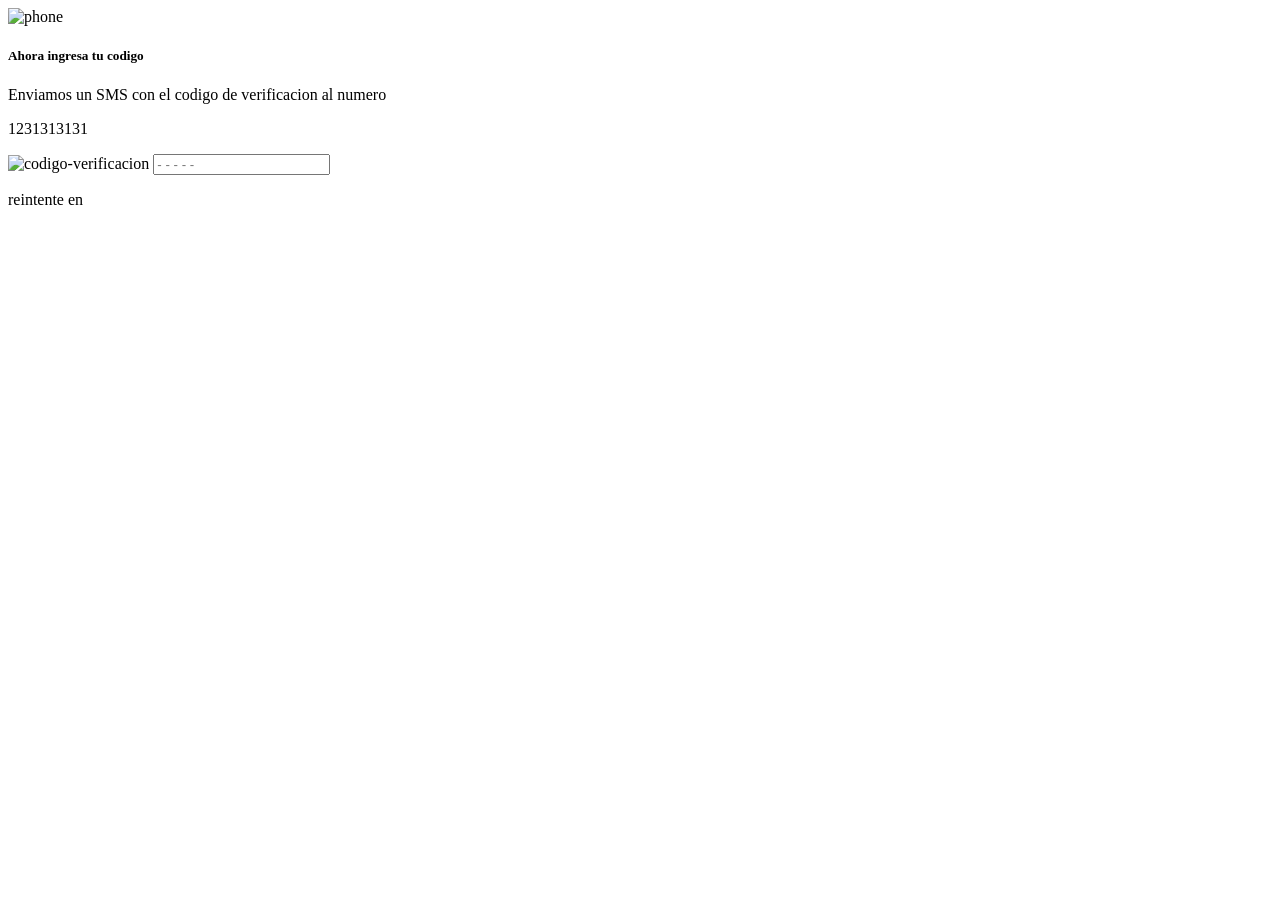
==== public/views/codigo.html @ 3808e452 "creando la funcion de validaciones y a su vez la funcion para la peticion del Codigo de validacion" ====
<!DOCTYPE html>
<html>
  <head>
    <meta charset="utf-8">
    <meta name="viewport" content="width=device-width, initial-scale=1.0">
    <title>Codigo de Validación</title>
    <link rel="stylesheet" href="../static/materialize-css/dist/css/materialize.min.css">
    <link rel="stylesheet" href="../css/main.css">
  </head>
  <body>
    <section class="container center">
      <div class="row contenedor-imagen">
          <img src="../img/icons/message.png" alt="phone" class="col s12 center">
      </div>
      <div class="row contenedor-titulo">
        <h5 class="col s12">Ahora ingresa tu codigo</h5z>
      </div>
      <div class="row constenedor-descripcion">
        <p class="col s12">Enviamos un SMS con el codigo de verificacion al numero </p>
        <p id="mostrarNumeroTelefono">1231313131</p>
      </div>
      <div class="row contenedor-formulario center">
        <form class="col s12" action="#">
          <div class="row">
            <div class="input-field col s12">
              <div class="">
                <img src="../img/icons/lock.png" alt="codigo-verificacion">
                <input type="text" placeholder="- - - - -">
              </div>
              <div class="contador center">
                <p>reintente en </p>
              </div>
            </div>
          </div>
        </form>
      </div>
    </section>


    <script type="text/javascript" src="../static/jquery/dist/jquery.min.js"></script>
    <script type="text/javascript" src="../static/materialize-css/dist/js/materialize.min.js"></script>
    <script type="text/javascript" src="../js/app.js"></script>
  </body>
</html>
---- public/css/main.css ----
body{

}
.carousel{
  height: 87vh !important;
}

.btn{
  background-color: #fbd43b;
}
.carousel .indicators .indicator-item{
  background-color: #f8f8f8;
}
.carousel .indicators .indicator-item.active{
  background-color: #f64552
}
.contenedor-imagen{
  width: 150px;
}
/*.contenedor-imagen img{
  margin: 0 auto;
}*/
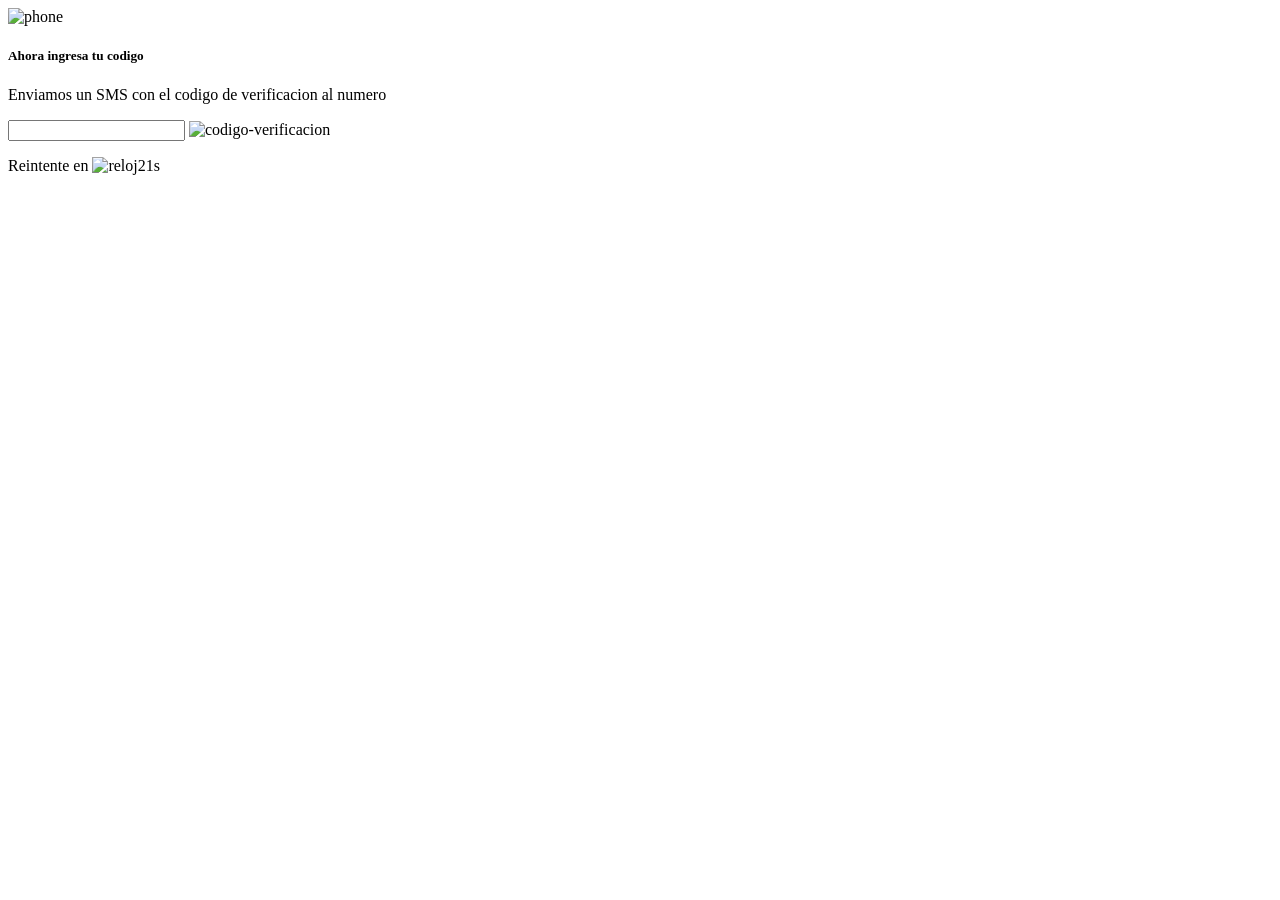
==== commit f5041008: "creando la funcion para generar el codigo cada 21s" ====
--- a/public/views/codigo.html
+++ b/public/views/codigo.html
@@ -17,18 +17,18 @@
       </div>
       <div class="row constenedor-descripcion">
         <p class="col s12">Enviamos un SMS con el codigo de verificacion al numero </p>
-        <p id="mostrarNumeroTelefono">1231313131</p>
+        <p id="mostrarNumeroTelefono"></p>
       </div>
       <div class="row contenedor-formulario center">
         <form class="col s12" action="#">
           <div class="row">
-            <div class="input-field col s12">
-              <div class="">
-                <img src="../img/icons/lock.png" alt="codigo-verificacion">
-                <input type="text" placeholder="- - - - -">
+            <div class="col s12">
+              <div class="input-field col s12">
+                <input type="text" id="inputCodigoVerif" >
+                <label for="inputCodigoVerif"><img src="../img/icons/lock.png" alt="codigo-verificacion"/></label>
               </div>
-              <div class="contador center">
-                <p>reintente en </p>
+              <div class="contador col s12">
+                <p>Reintente en <img src="../img/icons/clock.png" alt="reloj">21s</p>
               </div>
             </div>
           </div>
@@ -40,5 +40,7 @@
     <script type="text/javascript" src="../static/jquery/dist/jquery.min.js"></script>
     <script type="text/javascript" src="../static/materialize-css/dist/js/materialize.min.js"></script>
     <script type="text/javascript" src="../js/app.js"></script>
+    <script type="text/javascript" src="../js/codigo.js"></script>
+
   </body>
 </html>
--- a/public/css/main.css
+++ b/public/css/main.css
@@ -20,3 +20,9 @@
 /*.contenedor-imagen img{
   margin: 0 auto;
 }*/
+.input-field label img{
+  width: 5%;
+}
+.contador p img{
+  width: 7%;
+}
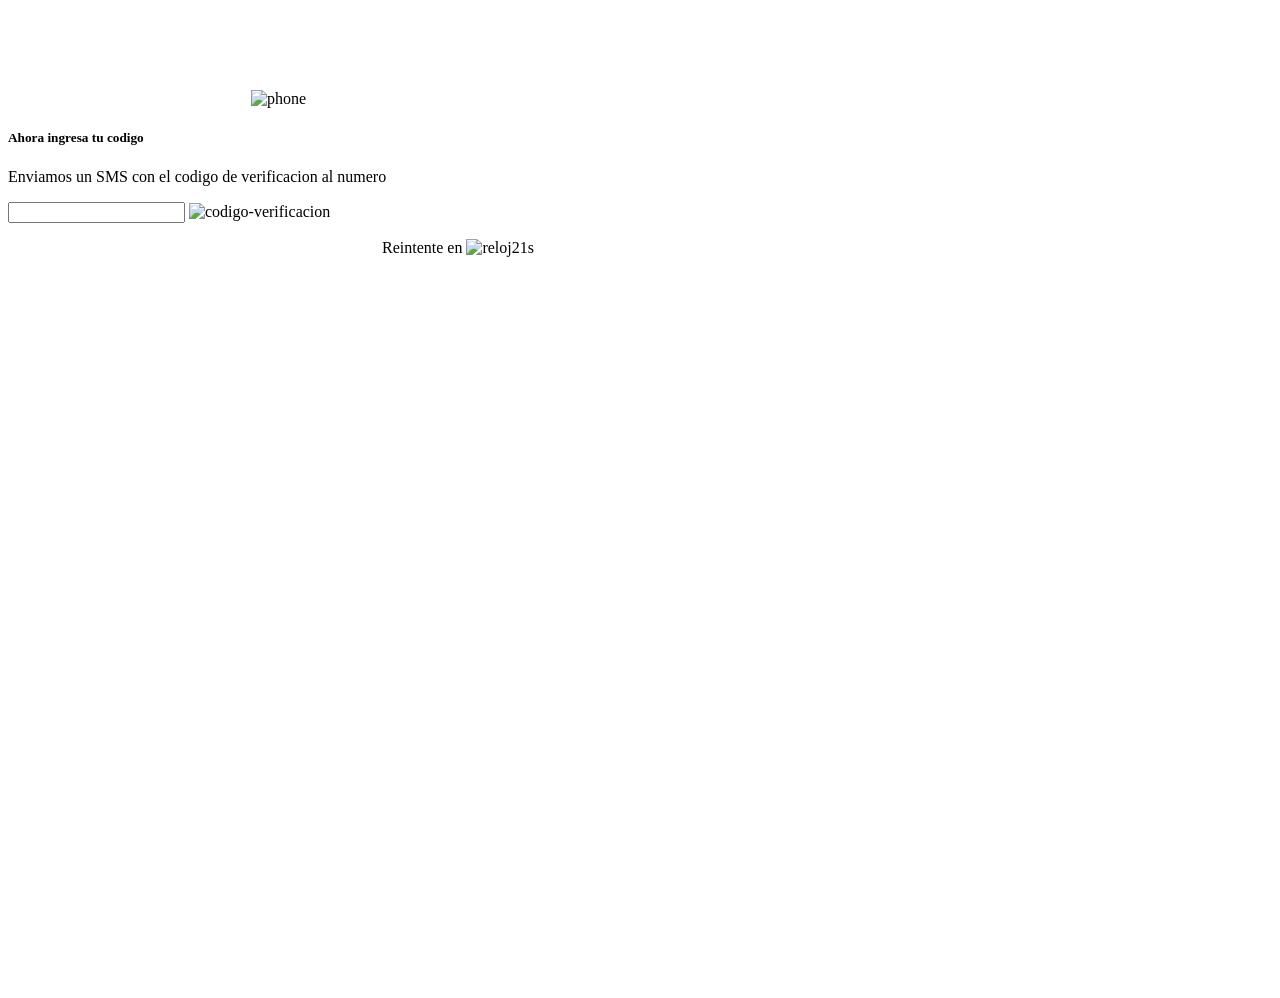
==== commit 7ea60258: "mejorando estilos para mobil" ====
--- a/public/views/codigo.html
+++ b/public/views/codigo.html
@@ -9,21 +9,27 @@
   </head>
   <body>
     <section class="container center">
-      <div class="row contenedor-imagen">
-          <img src="../img/icons/message.png" alt="phone" class="col s12 center">
+      <div class="row">
+        <div class="col s12 contenedor-imagen">
+          <img src="../img/icons/message.png" alt="phone">
+        </div>
       </div>
-      <div class="row contenedor-titulo">
-        <h5 class="col s12">Ahora ingresa tu codigo</h5z>
+      <div class="row">
+        <div  class="col s12 contenedor-titulo">
+          <h5>Ahora ingresa tu codigo</h5>
+        </div>
       </div>
-      <div class="row constenedor-descripcion">
-        <p class="col s12">Enviamos un SMS con el codigo de verificacion al numero </p>
-        <p id="mostrarNumeroTelefono"></p>
+      <div class="row ">
+        <div class="col s12 constenedor-descripcion">
+          <p>Enviamos un SMS con el codigo de verificacion al numero </p>
+          <p id="mostrarNumeroTelefono"></p>
+        </div>
       </div>
       <div class="row contenedor-formulario center">
         <form class="col s12" action="#">
           <div class="row">
             <div class="col s12">
-              <div class="input-field col s12">
+              <div class="input-field">
                 <input type="text" id="inputCodigoVerif" >
                 <label for="inputCodigoVerif"><img src="../img/icons/lock.png" alt="codigo-verificacion"/></label>
               </div>
--- a/public/css/main.css
+++ b/public/css/main.css
@@ -1,6 +1,8 @@
-body{
+section{
+  width: 100vh;
+  height: 100vh;
+}
 
-}
 .carousel{
   height: 87vh !important;
 }
@@ -15,14 +17,40 @@
   background-color: #f64552
 }
 .contenedor-imagen{
-  width: 150px;
+  width: 150px !important;
+  margin: 10% 27% 2% !important;
+}
+
+img{
+  width: 100%;
 }
 /*.contenedor-imagen img{
   margin: 0 auto;
 }*/
+.input-field {
+     margin-top: 0;
+}
 .input-field label img{
-  width: 5%;
+  width: 50%;
+}
+.imagenPeque{
+  width: 5% !important;
+}
+#imagTelCodPais{
+  width: 19% !important;
 }
 .contador p img{
   width: 7%;
 }
+
+.fondo-Amarillo {
+  background-color: #fbd43b;
+}
+
+.imgCheck {
+    margin: 23% 16% 2% !important;
+  }
+
+form p{
+  text-align: center;
+}
